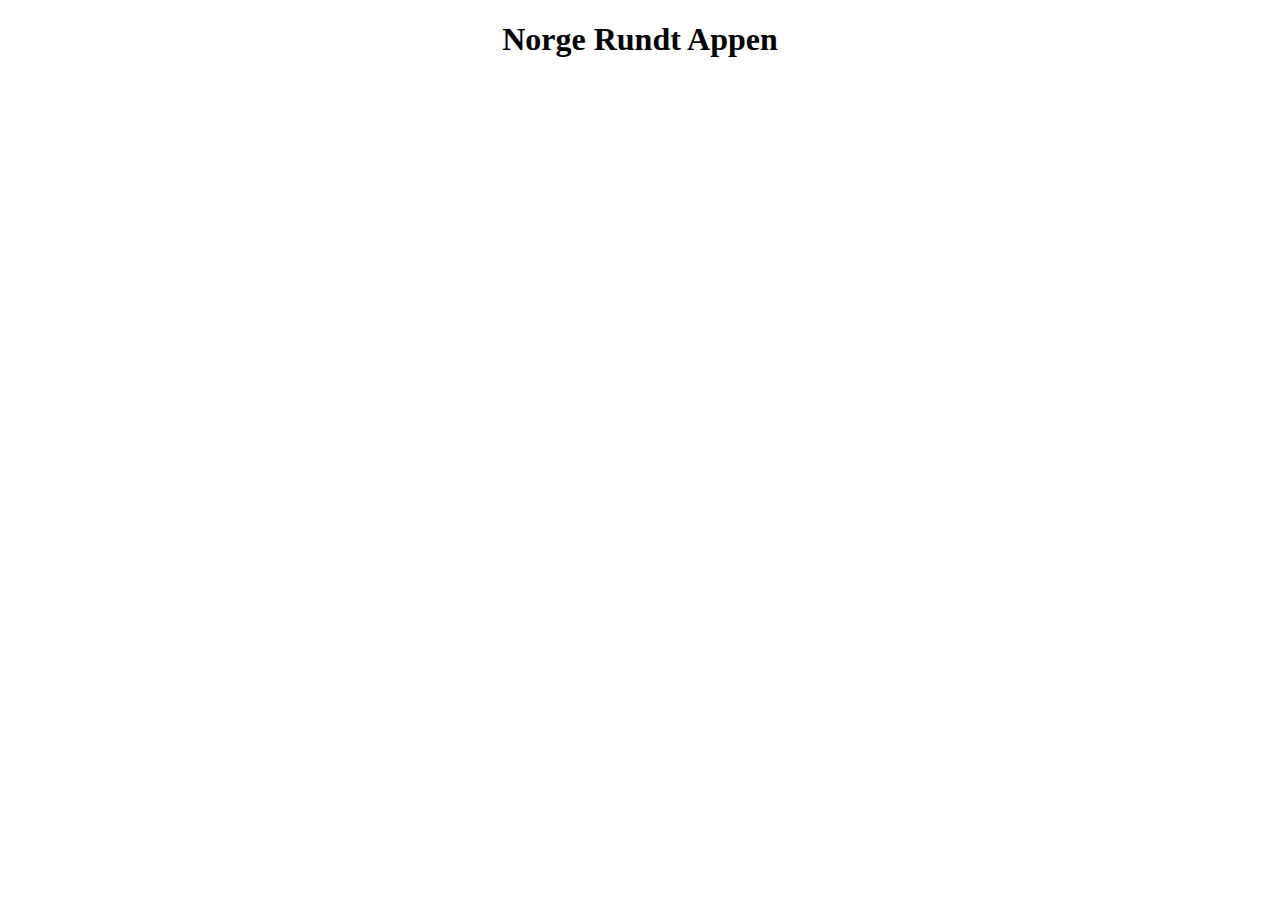
==== specific.html @ 0cb88ef9 "Initial commit" ====
<!DOCTYPE html>
<html lang="en" dir="ltr">
  <head>
    <meta charset="utf-8">
    <title>Norge Rundt Appen</title>
    <link rel="stylesheet" href="/css/style.css">
  </head>
  <body>
    <header>
      <h1>Norge Rundt Appen</h1>
    </header>
    <div id="year"></div>
    <section>
      <h3></h3>
      <div class="container" id="specificContainer">
        <div id="cardDetails">
        </div>
      </div>
    </section>
  <script src="js/years.js"></script>
  </body>
</html>
---- css/style.css ----
.container {
  max-width: 1200px;
  margin: 0 auto;
  display: grid;
  grid-template-columns: 10% 10% 10% 10% 10% 10% 10%;
  grid-template-rows: auto;
  grid-row-gap: 20px;
  grid-column-gap: 20px;
}

#cardDetails {
  max-width: 1200px;
  margin: 0 auto;
  display: grid;
  grid-template-columns: 33% 33% 33%;
  grid-template-rows: auto;
  grid-row-gap: 20px;
  grid-column-gap: 60%;
}

#headerImg {
  width: 100%;
}

.box {
  border: 1px solid black;
}

a {
  text-decoration: none;
  text-align: center;
}

h1 {
  text-align: center;
}

h2 {
  text-align: center;
}

h3 {
  text-align: center;
  margin-top: 30px;
  margin-bottom: 50px;
}

hr {
  display: none;
}

@media screen and (max-width: 480px) {
  body {
    background: #3b597f;
  }

  .container {
    max-width: 480px;
    margin: 0 auto;
    display: grid;
    grid-template-columns: 100%;
    grid-template-rows: auto;
    grid-row-gap: 20px;
    grid-column-gap: 20px;
    background: white;
  }

  #cardDetails {
    max-width: 480px;
    margin: 0 auto;
    display: grid;
    grid-template-columns: 100%;
    grid-template-rows: auto;
    grid-row-gap: 0;
    grid-column-gap: 0%;
  }

  #headerImg {
    width: 100%;
  }

  .box {
    height: 50px;
    background: lightgrey;
  }

  h1 {
    color: white;
    font-family: 'Roboto', sans-serif;
    text-transform: uppercase;
  }

  h2 {
    color: white;
  }

  h3 {
    color: white;
  }

  p {
    text-align: center;
  }

  hr {
    margin-bottom: 10%;
    display: block;
  }

  .frontpageP {
    margin-top: 3%;
    font-size: 2em;
    font-weight: 700;
    color: brown;
  }

  .yearsA {
    padding-bottom: 50px;
  }
}
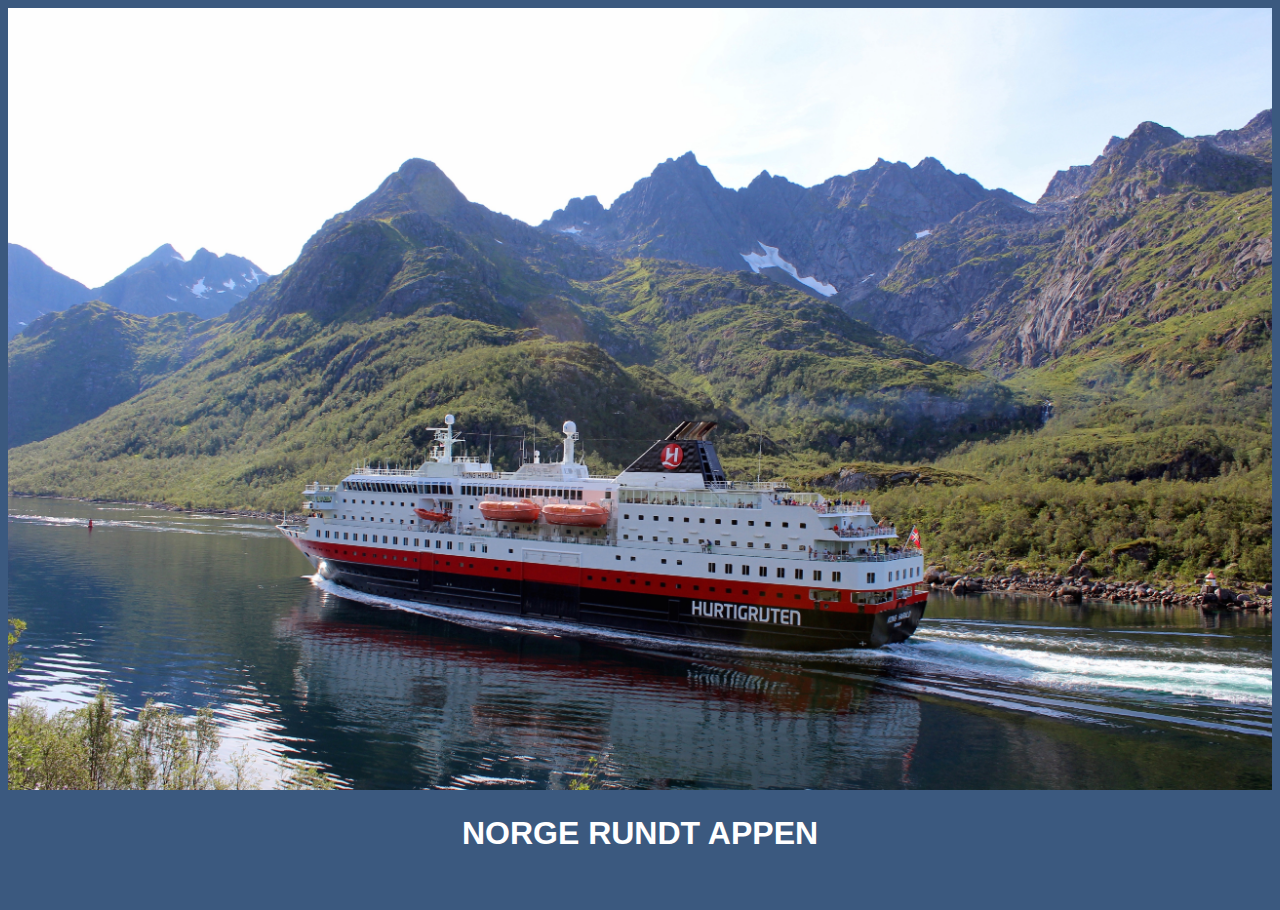
==== commit 08a5a5e3: "Added header image to the specific.html page" ====
--- a/specific.html
+++ b/specific.html
@@ -3,10 +3,11 @@
   <head>
     <meta charset="utf-8">
     <title>Norge Rundt Appen</title>
-    <link rel="stylesheet" href="/css/style.css">
+    <link rel="stylesheet" href="css/style.css">
   </head>
   <body>
     <header>
+      <img id="headerImg" src="images/norgerundt.jpg" alt="">
       <h1>Norge Rundt Appen</h1>
     </header>
     <div id="year"></div>
--- a/css/style.css
+++ b/css/style.css
@@ -1,11 +1,16 @@
+body {
+  background: #3b597f;
+}
+
 .container {
   max-width: 1200px;
   margin: 0 auto;
   display: grid;
-  grid-template-columns: 10% 10% 10% 10% 10% 10% 10%;
+  grid-template-columns: 12.5% 12.5% 12.5% 12.5% 12.5% 12.5% 12.5%;
   grid-template-rows: auto;
-  grid-row-gap: 20px;
-  grid-column-gap: 20px;
+  grid-row-gap: 25px;
+  grid-column-gap: 25px;
+  background: white;
 }
 
 #cardDetails {
@@ -24,6 +29,7 @@
 
 .box {
   border: 1px solid black;
+  background: lightgrey;
 }
 
 a {
@@ -33,13 +39,18 @@
 
 h1 {
   text-align: center;
+  font-family: 'Roboto', sans-serif;
+  text-transform: uppercase;
+  color: white;
 }
 
 h2 {
   text-align: center;
+  color: white;
 }
 
 h3 {
+  color: white;
   text-align: center;
   margin-top: 30px;
   margin-bottom: 50px;
@@ -47,6 +58,13 @@
 
 hr {
   display: none;
+}
+
+.frontpageP {
+  margin-top: 20%;
+  font-size: 2em;
+  font-weight: 700;
+  color: brown;
 }
 
 @media screen and (max-width: 480px) {
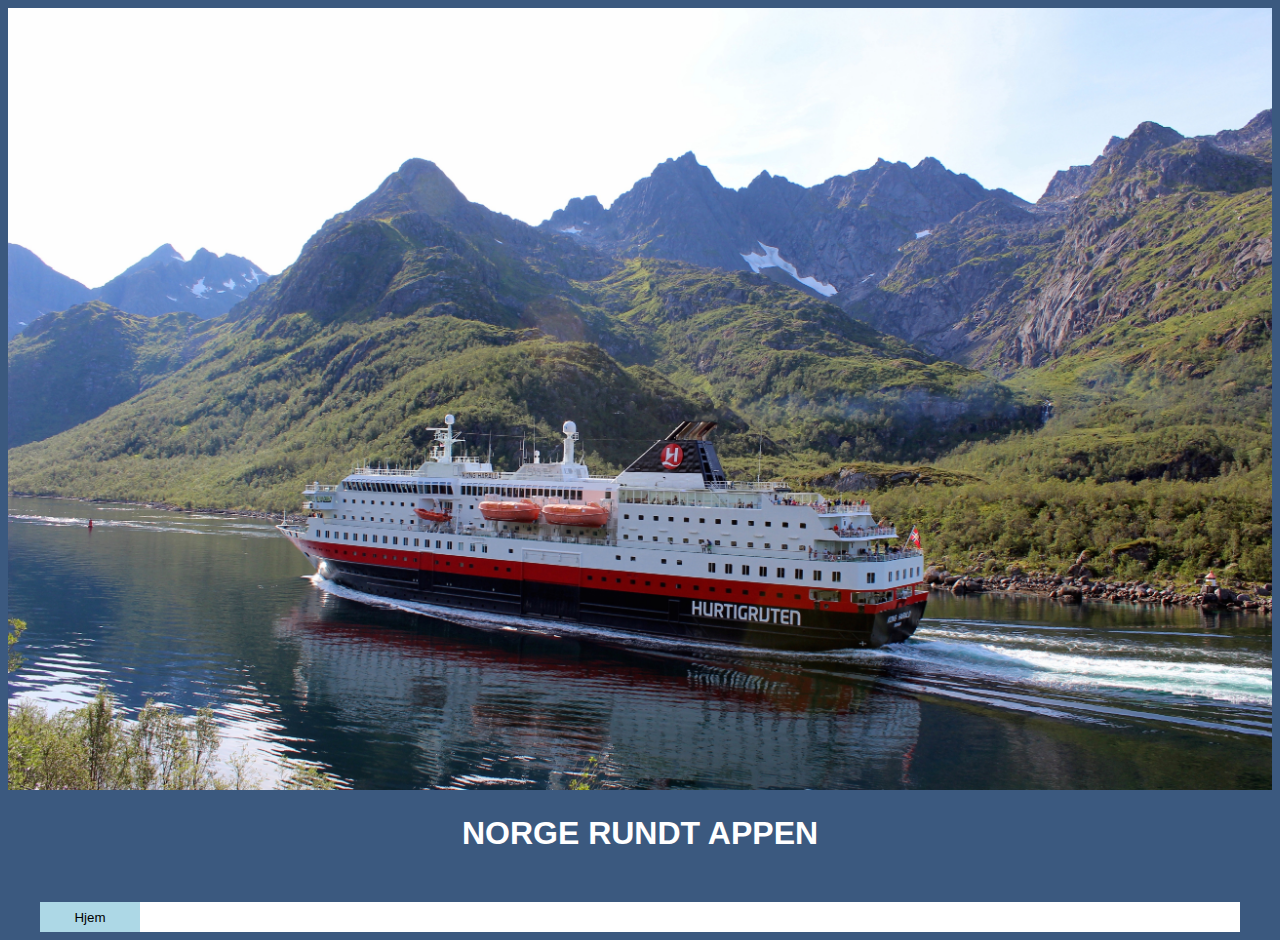
==== commit 3c141aaf: "Small fixes to specific.html, years.js and style.css" ====
--- a/specific.html
+++ b/specific.html
@@ -14,6 +14,7 @@
     <section>
       <h3></h3>
       <div class="container" id="specificContainer">
+        <button id="myButton" type="button" name="button" onclick="goBack()">Hjem</button>
         <div id="cardDetails">
         </div>
       </div>
--- a/css/style.css
+++ b/css/style.css
@@ -14,6 +14,7 @@
 }
 
 #cardDetails {
+  padding-left: 60%;
   max-width: 1200px;
   margin: 0 auto;
   display: grid;
@@ -67,6 +68,22 @@
   color: brown;
 }
 
+.yearsA {
+  padding-bottom: 80px;
+}
+
+#myButton {
+  border: none;
+  width: 100px;
+  height: 30px;
+  background: lightblue;
+}
+
+#myButton:hover {
+  cursor: pointer;
+  box-shadow: 2px 4px #222222;
+}
+
 @media screen and (max-width: 480px) {
   body {
     background: #3b597f;
@@ -76,7 +93,7 @@
     max-width: 480px;
     margin: 0 auto;
     display: grid;
-    grid-template-columns: 100%;
+    grid-template-columns: 33%;
     grid-template-rows: auto;
     grid-row-gap: 20px;
     grid-column-gap: 20px;
@@ -135,4 +152,18 @@
   .yearsA {
     padding-bottom: 50px;
   }
+
+  #myButton {
+    border: none;
+    width: 100px;
+    height: 30px;
+    background: lightblue;
+    font-family: 'Roboto', sans-serif;
+    text-transform: uppercase;
+  }
+
+  #myButton:hover {
+    cursor: pointer;
+    box-shadow: 2px 4px #222222;
+  }
 }
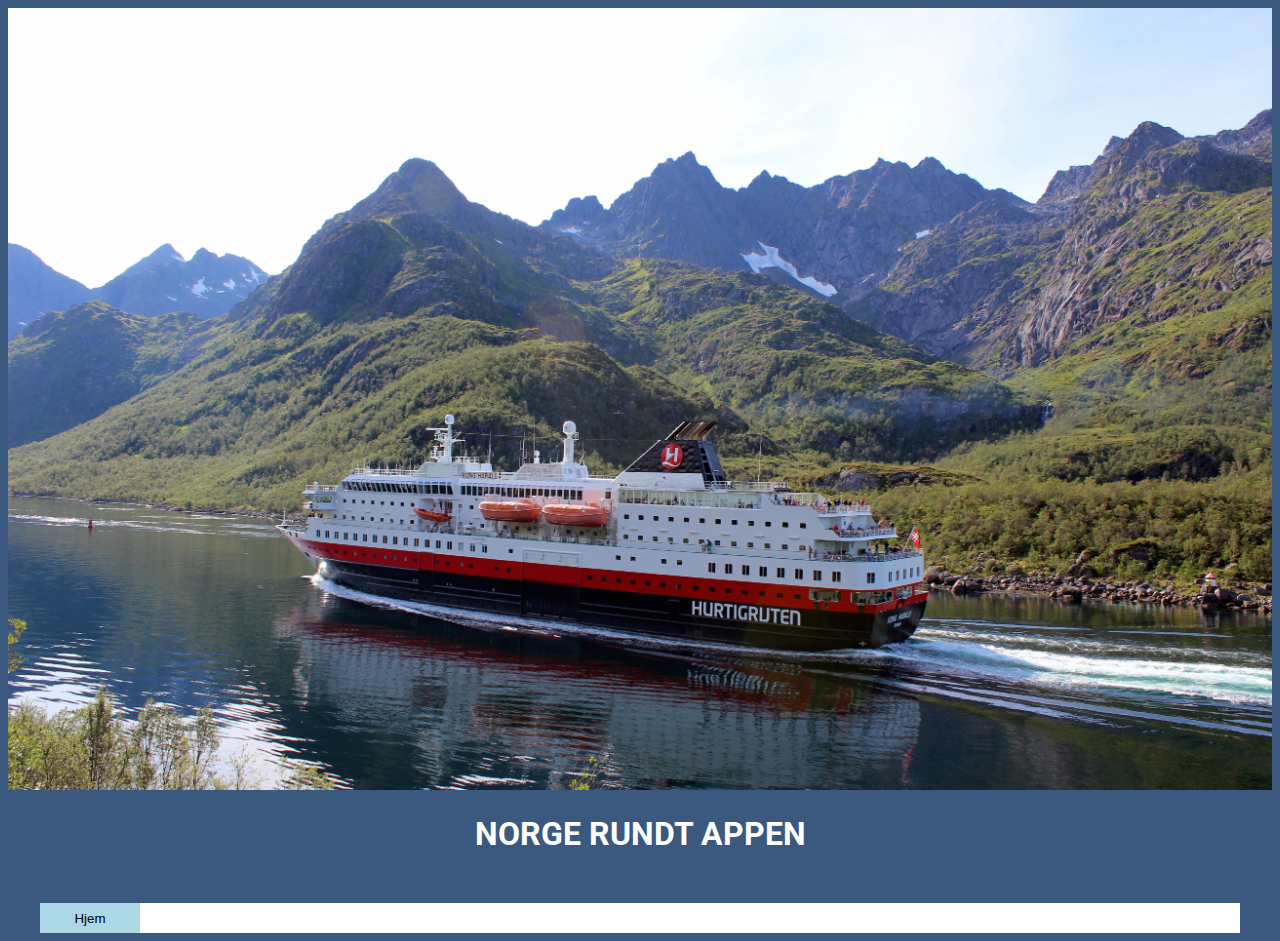
==== commit f03c7437: "Made the specific page more responsive" ====
--- a/specific.html
+++ b/specific.html
@@ -2,7 +2,9 @@
 <html lang="en" dir="ltr">
   <head>
     <meta charset="utf-8">
+    <meta name="viewport" content="width=device-width, initial-scale=1.0">
     <title>Norge Rundt Appen</title>
+    <link href="https://fonts.googleapis.com/css?family=Roboto:700&display=swap" rel="stylesheet">
     <link rel="stylesheet" href="css/style.css">
   </head>
   <body>
--- a/css/style.css
+++ b/css/style.css
@@ -14,11 +14,10 @@
 }
 
 #cardDetails {
-  padding-left: 60%;
   max-width: 1200px;
   margin: 0 auto;
   display: grid;
-  grid-template-columns: 33% 33% 33%;
+  grid-template-columns: 30% 30% 30%;
   grid-template-rows: auto;
   grid-row-gap: 20px;
   grid-column-gap: 60%;
@@ -93,7 +92,7 @@
     max-width: 480px;
     margin: 0 auto;
     display: grid;
-    grid-template-columns: 33%;
+    grid-template-columns: 99.9%;
     grid-template-rows: auto;
     grid-row-gap: 20px;
     grid-column-gap: 20px;
@@ -140,6 +139,7 @@
   hr {
     margin-bottom: 10%;
     display: block;
+    width: 92%;
   }
 
   .frontpageP {
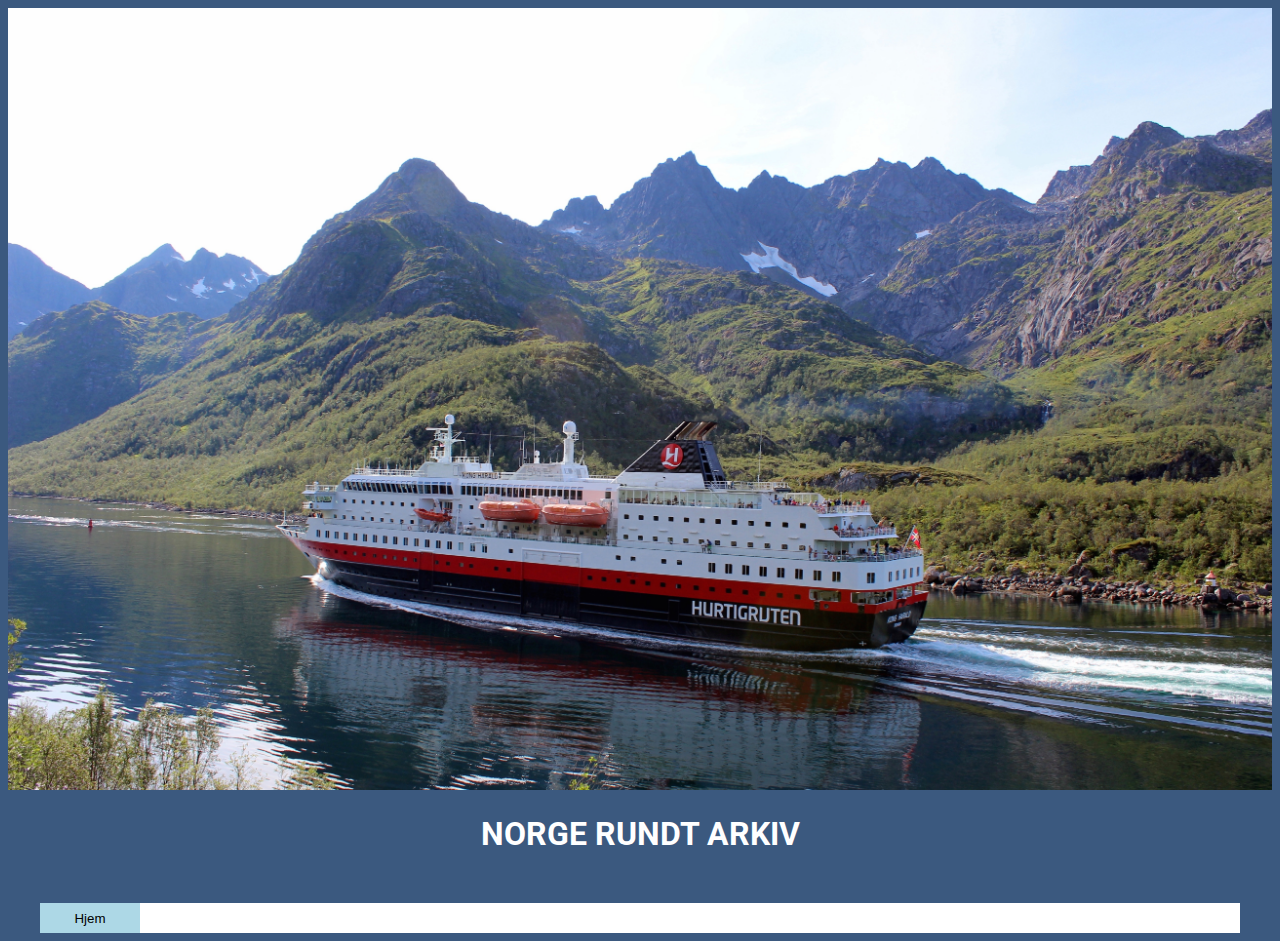
==== commit 85c6db15: "Created a search field and made the "home" button sticky" ====
--- a/specific.html
+++ b/specific.html
@@ -3,14 +3,14 @@
   <head>
     <meta charset="utf-8">
     <meta name="viewport" content="width=device-width, initial-scale=1.0">
-    <title>Norge Rundt Appen</title>
+    <title>Norge Rundt Arkiv</title>
     <link href="https://fonts.googleapis.com/css?family=Roboto:700&display=swap" rel="stylesheet">
     <link rel="stylesheet" href="css/style.css">
   </head>
   <body>
     <header>
       <img id="headerImg" src="images/norgerundt.jpg" alt="">
-      <h1>Norge Rundt Appen</h1>
+      <h1>Norge Rundt Arkiv</h1>
     </header>
     <div id="year"></div>
     <section>
--- a/css/style.css
+++ b/css/style.css
@@ -10,6 +10,17 @@
   grid-template-rows: auto;
   grid-row-gap: 25px;
   grid-column-gap: 25px;
+  background: white;
+}
+
+.search-container {
+  max-width: 480px;
+  margin: 0 auto;
+  display: grid;
+  grid-template-columns: 99.9%;
+  grid-template-rows: auto;
+  grid-row-gap: 20px;
+  grid-column-gap: 20px;
   background: white;
 }
 
@@ -72,6 +83,8 @@
 }
 
 #myButton {
+  position: sticky;
+  top: 0;
   border: none;
   width: 100px;
   height: 30px;
@@ -89,6 +102,17 @@
   }
 
   .container {
+    max-width: 480px;
+    margin: 0 auto;
+    display: grid;
+    grid-template-columns: 99.9%;
+    grid-template-rows: auto;
+    grid-row-gap: 20px;
+    grid-column-gap: 20px;
+    background: white;
+  }
+
+  .search-container {
     max-width: 480px;
     margin: 0 auto;
     display: grid;
@@ -154,6 +178,8 @@
   }
 
   #myButton {
+    position: sticky;
+    top: 0;
     border: none;
     width: 100px;
     height: 30px;
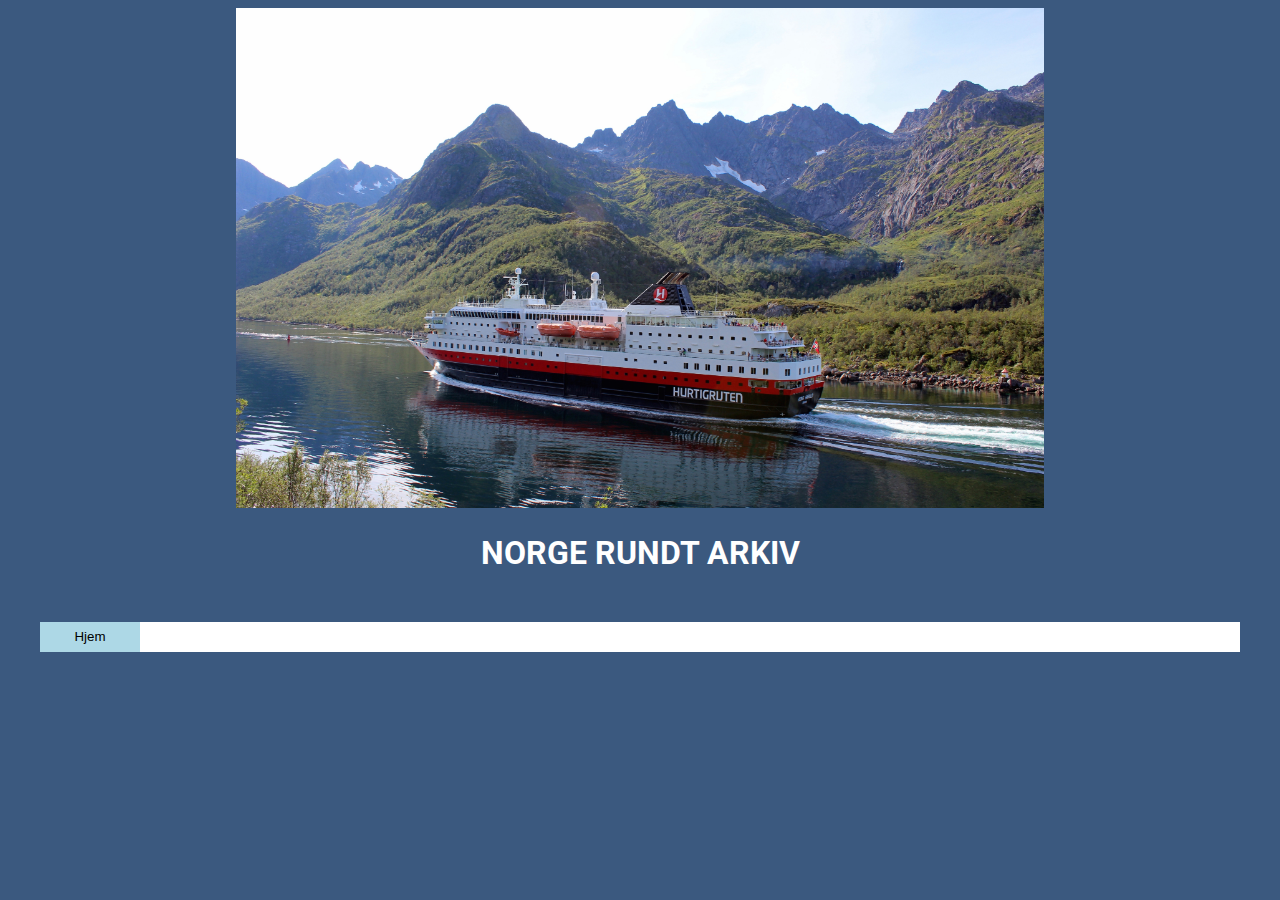
==== commit 804b2389: "Updated colors, fonts and made responsive for tablet" ====
--- a/specific.html
+++ b/specific.html
@@ -4,7 +4,7 @@
     <meta charset="utf-8">
     <meta name="viewport" content="width=device-width, initial-scale=1.0">
     <title>Norge Rundt Arkiv</title>
-    <link href="https://fonts.googleapis.com/css?family=Roboto:700&display=swap" rel="stylesheet">
+    <link href="https://fonts.googleapis.com/css?family=Roboto:700|Special+Elite&display=swap" rel="stylesheet"> 
     <link rel="stylesheet" href="css/style.css">
   </head>
   <body>
--- a/css/style.css
+++ b/css/style.css
@@ -19,9 +19,17 @@
   display: grid;
   grid-template-columns: 99.9%;
   grid-template-rows: auto;
-  grid-row-gap: 20px;
-  grid-column-gap: 20px;
+  grid-row-gap: 5px;
+  grid-column-gap: 10px;
   background: white;
+}
+
+.search-container p {
+  text-align: center;
+}
+
+.search-container a {
+  margin-left: 9%;
 }
 
 #cardDetails {
@@ -35,7 +43,8 @@
 }
 
 #headerImg {
-  width: 100%;
+  width: 64%;
+  margin-left: 18%;
 }
 
 .box {
@@ -43,6 +52,10 @@
   background: lightgrey;
 }
 
+.box:hover {
+  background: lightyellow;
+}
+
 a {
   text-decoration: none;
   text-align: center;
@@ -67,8 +80,19 @@
   margin-bottom: 50px;
 }
 
+span {
+  font-family: 'Special Elite', cursive;
+  font-size: 0.8em;
+}
+
 hr {
   display: none;
+}
+
+.searchHr {
+  margin-bottom: 10%;
+  display: block;
+  width: 92%;
 }
 
 .frontpageP {
@@ -80,6 +104,28 @@
 
 .yearsA {
   padding-bottom: 80px;
+}
+
+#myInput {
+  display: block;
+  margin-left: 45.5%;
+  height: 24px;
+}
+
+#searchButton {
+  margin-left: 45.5%;
+  width: 153px;
+  height: 30px;
+  cursor: pointer;
+  margin-bottom: 2%;
+  font-weight: bold;
+  border: none;
+  border-radius: 5px;
+  font-family: 'Roboto', sans-serif;
+}
+
+#searchButton:hover {
+  background: #a52a2a;
 }
 
 #myButton {
@@ -96,6 +142,49 @@
   box-shadow: 2px 4px #222222;
 }
 
+#refresh {
+  margin-left: 18%;
+  width: 80px;
+  height: 22px;
+  font-weight: bold;
+  font-family: 'Roboto', sans-serif;
+  border: 0;
+  border-radius: 5px;
+}
+
+#refresh:hover {
+  cursor: pointer;
+  background: #a52a2a;
+}
+
+@media screen and (max-width: 1280px) {
+  .container {
+    max-width: 1200px;
+    margin: 0 auto;
+    display: grid;
+    grid-template-columns: 15.5% 15.5% 15.5% 15.5% 15.5%;
+    grid-template-rows: auto;
+    grid-row-gap: 25px;
+    grid-column-gap: 5.62%;
+    background: white;
+  }
+  #myInput {
+    display: block;
+    margin: 0 auto;
+    height: 24px;
+  }
+
+  #searchButton {
+    display: block;
+    margin: 0 auto;
+    width: 153px;
+    height: 30px;
+    cursor: pointer;
+    margin-bottom: 2%;
+    font-weight: bold;
+  }
+}
+
 @media screen and (max-width: 480px) {
   body {
     background: #3b597f;
@@ -135,6 +224,7 @@
 
   #headerImg {
     width: 100%;
+    margin-left: 0;
   }
 
   .box {
@@ -175,6 +265,20 @@
 
   .yearsA {
     padding-bottom: 50px;
+  }
+
+  #myInput {
+    display: block;
+    margin-left: 0%;
+    height: 30px;
+  }
+
+  #searchButton {
+    margin-left: 0%;
+    width: 153px;
+    height: 40px;
+    cursor: pointer;
+    font-weight: bold;
   }
 
   #myButton {
@@ -192,4 +296,9 @@
     cursor: pointer;
     box-shadow: 2px 4px #222222;
   }
-}
+
+  #refresh {
+    font-weight: bold;
+    margin-left: 0;
+  }
+}
